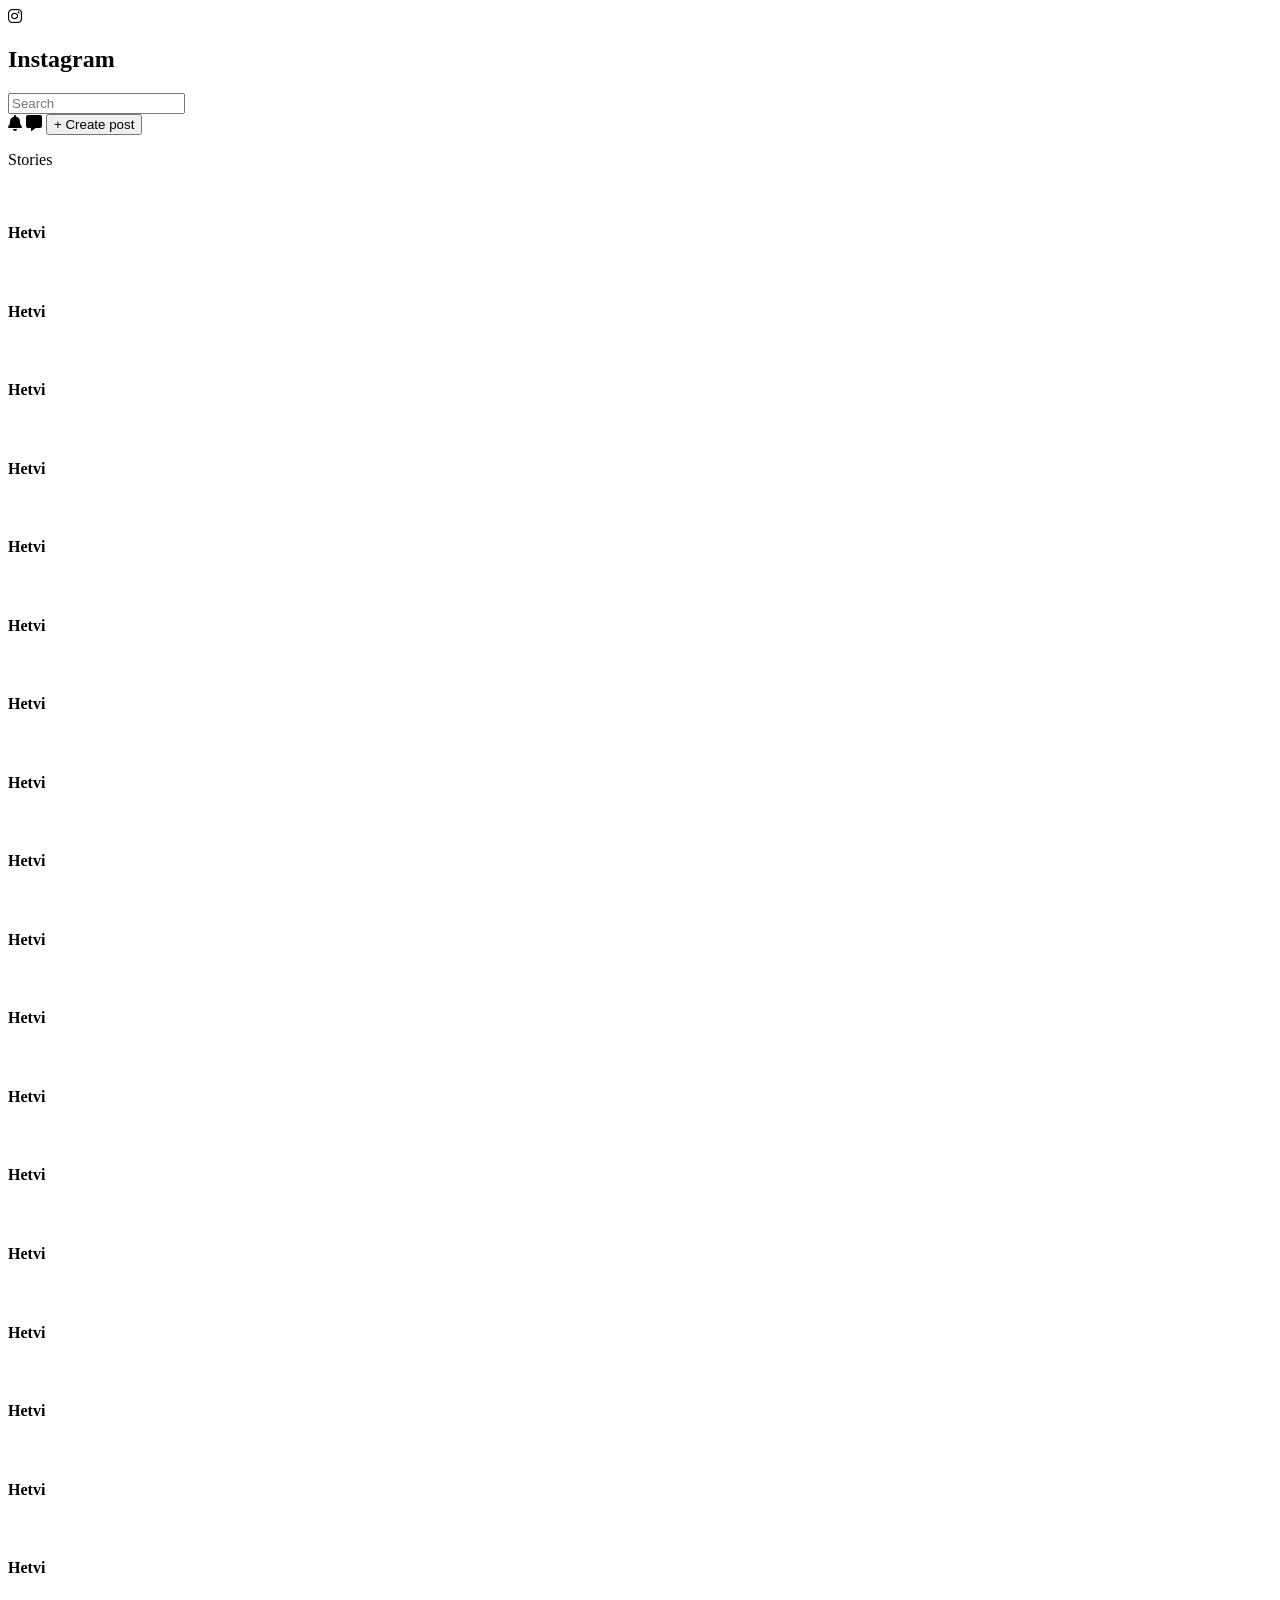
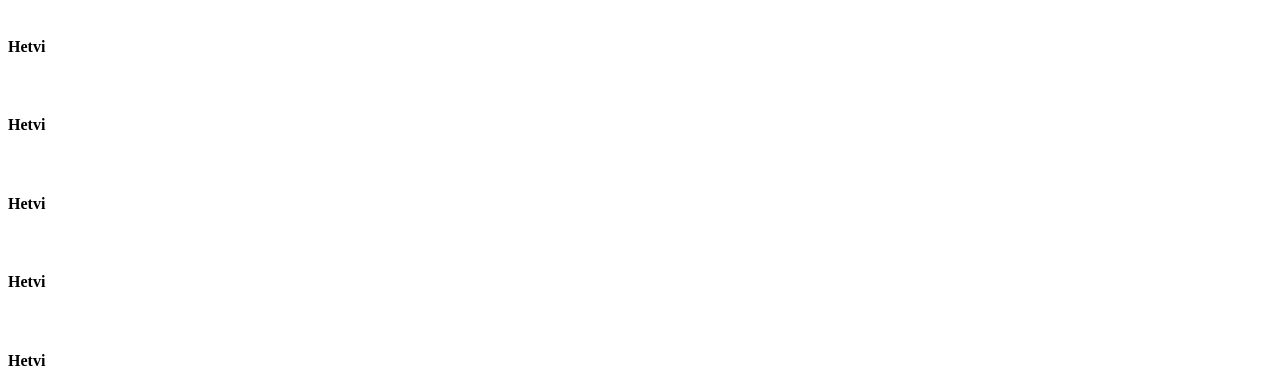
==== index.html @ 9aa779f7 "Replace INSTAGRAM.CSS with style.CSS in index.html" ====
<!DOCTYPE html>
<html lang="en">
<head>
    <meta charset="UTF-8">
    <meta name="viewport" content="width=device-width, initial-scale=1.0">
    <title>Document</title>
    <link rel="stylesheet" href="style.CSS">
    <link rel="stylesheet" href="https://cdnjs.cloudflare.com/ajax/libs/font-awesome/6.5.1/css/all.min.css">
</head>
<body>
    <div class="wrapper">
        <div class="instacontainer">
            <div class="left">
                <div class="logo">
                    <i class="fa-brands fa-instagram"></i>
                    <h2>Instagram</h2>
                </div>
            </div>
            <div class="right">

                <div class="topnav">
                    <div class="nav topnavleft">
                        <input type="text" placeholder="Search">
                    </div>
                    <div class="nav topnavright">
                        <i class="fa fa-bell"></i>
                        <i class="fa fa-message"></i>
                        <button>+ Create post</button>
                    </div>
                </div>

                <div class="bottomnav">
                    <p>Stories</p>
                    <div class="storiescontainer">
                        <div class="storycontainer">
                            <div class="storycircle">
                                <img src="https://www.pngmart.com/files/23/Profile-PNG-Photo.png" alt="">
                            </div>
                            <h4>Hetvi</h4>
                        </div>
                        <div class="storycontainer">
                            <div class="storycircle">
                                <img src="https://www.pngmart.com/files/23/Profile-PNG-Photo.png" alt="">
                            </div>
                            <h4>Hetvi</h4>
                        </div>
                        <div class="storycontainer">
                            <div class="storycircle">
                                <img src="https://www.pngmart.com/files/23/Profile-PNG-Photo.png" alt="">
                            </div>
                            <h4>Hetvi</h4>
                        </div>
                        <div class="storycontainer">
                            <div class="storycircle">
                                <img src="https://www.pngmart.com/files/23/Profile-PNG-Photo.png" alt="">
                            </div>
                            <h4>Hetvi</h4>
                        </div>
                        <div class="storycontainer">
                            <div class="storycircle">
                                <img src="https://www.pngmart.com/files/23/Profile-PNG-Photo.png" alt="">
                            </div>
                            <h4>Hetvi</h4>
                        </div>
                        <div class="storycontainer">
                            <div class="storycircle">
                                <img src="https://www.pngmart.com/files/23/Profile-PNG-Photo.png" alt="">
                            </div>
                            <h4>Hetvi</h4>
                        </div>
                        <div class="storycontainer">
                            <div class="storycircle">
                                <img src="https://www.pngmart.com/files/23/Profile-PNG-Photo.png" alt="">
                            </div>
                            <h4>Hetvi</h4>
                        </div>
                        <div class="storycontainer">
                            <div class="storycircle">
                                <img src="https://www.pngmart.com/files/23/Profile-PNG-Photo.png" alt="">
                            </div>
                            <h4>Hetvi</h4>
                        </div>
                        <div class="storycontainer">
                            <div class="storycircle">
                                <img src="https://www.pngmart.com/files/23/Profile-PNG-Photo.png" alt="">
                            </div>
                            <h4>Hetvi</h4>
                        </div>
                        <div class="storycontainer">
                            <div class="storycircle">
                                <img src="https://www.pngmart.com/files/23/Profile-PNG-Photo.png" alt="">
                            </div>
                            <h4>Hetvi</h4>
                        </div>
                        <div class="storycontainer">
                            <div class="storycircle">
                                <img src="https://www.pngmart.com/files/23/Profile-PNG-Photo.png" alt="">
                            </div>
                            <h4>Hetvi</h4>
                        </div>
                        <div class="storycontainer">
                            <div class="storycircle">
                                <img src="https://www.pngmart.com/files/23/Profile-PNG-Photo.png" alt="">
                            </div>
                            <h4>Hetvi</h4>
                        </div>
                        <div class="storycontainer">
                            <div class="storycircle">
                                <img src="https://www.pngmart.com/files/23/Profile-PNG-Photo.png" alt="">
                            </div>
                            <h4>Hetvi</h4>
                        </div>
                        <div class="storycontainer">
                            <div class="storycircle">
                                <img src="https://www.pngmart.com/files/23/Profile-PNG-Photo.png" alt="">
                            </div>
                            <h4>Hetvi</h4>
                        </div>
                        <div class="storycontainer">
                            <div class="storycircle">
                                <img src="https://www.pngmart.com/files/23/Profile-PNG-Photo.png" alt="">
                            </div>
                            <h4>Hetvi</h4>
                        </div>
                        <div class="storycontainer">
                            <div class="storycircle">
                                <img src="https://www.pngmart.com/files/23/Profile-PNG-Photo.png" alt="">
                            </div>
                            <h4>Hetvi</h4>
                        </div>
                        <div class="storycontainer">
                            <div class="storycircle">
                                <img src="https://www.pngmart.com/files/23/Profile-PNG-Photo.png" alt="">
                            </div>
                            <h4>Hetvi</h4>
                        </div>
                        <div class="storycontainer">
                            <div class="storycircle">
                                <img src="https://www.pngmart.com/files/23/Profile-PNG-Photo.png" alt="">
                            </div>
                            <h4>Hetvi</h4>
                        </div>
                        <div class="storycontainer">
                            <div class="storycircle">
                                <img src="https://www.pngmart.com/files/23/Profile-PNG-Photo.png" alt="">
                            </div>
                            <h4>Hetvi</h4>
                        </div>
                        <div class="storycontainer">
                            <div class="storycircle">
                                <img src="https://www.pngmart.com/files/23/Profile-PNG-Photo.png" alt="">
                            </div>
                            <h4>Hetvi</h4>
                        </div>
                        <div class="storycontainer">
                            <div class="storycircle">
                                <img src="https://www.pngmart.com/files/23/Profile-PNG-Photo.png" alt="">
                            </div>
                            <h4>Hetvi</h4>
                        </div>
                        <div class="storycontainer">
                            <div class="storycircle">
                                <img src="https://www.pngmart.com/files/23/Profile-PNG-Photo.png" alt="">
                            </div>
                            <h4>Hetvi</h4>
                        </div>
                        <div class="storycontainer">
                            <div class="storycircle">
                                <img src="https://www.pngmart.com/files/23/Profile-PNG-Photo.png" alt="">
                            </div>
                            <h4>Hetvi</h4>
                        </div>
                    </div>
                </div>

            </div>
        </div>
    </div>
</body>
</html>
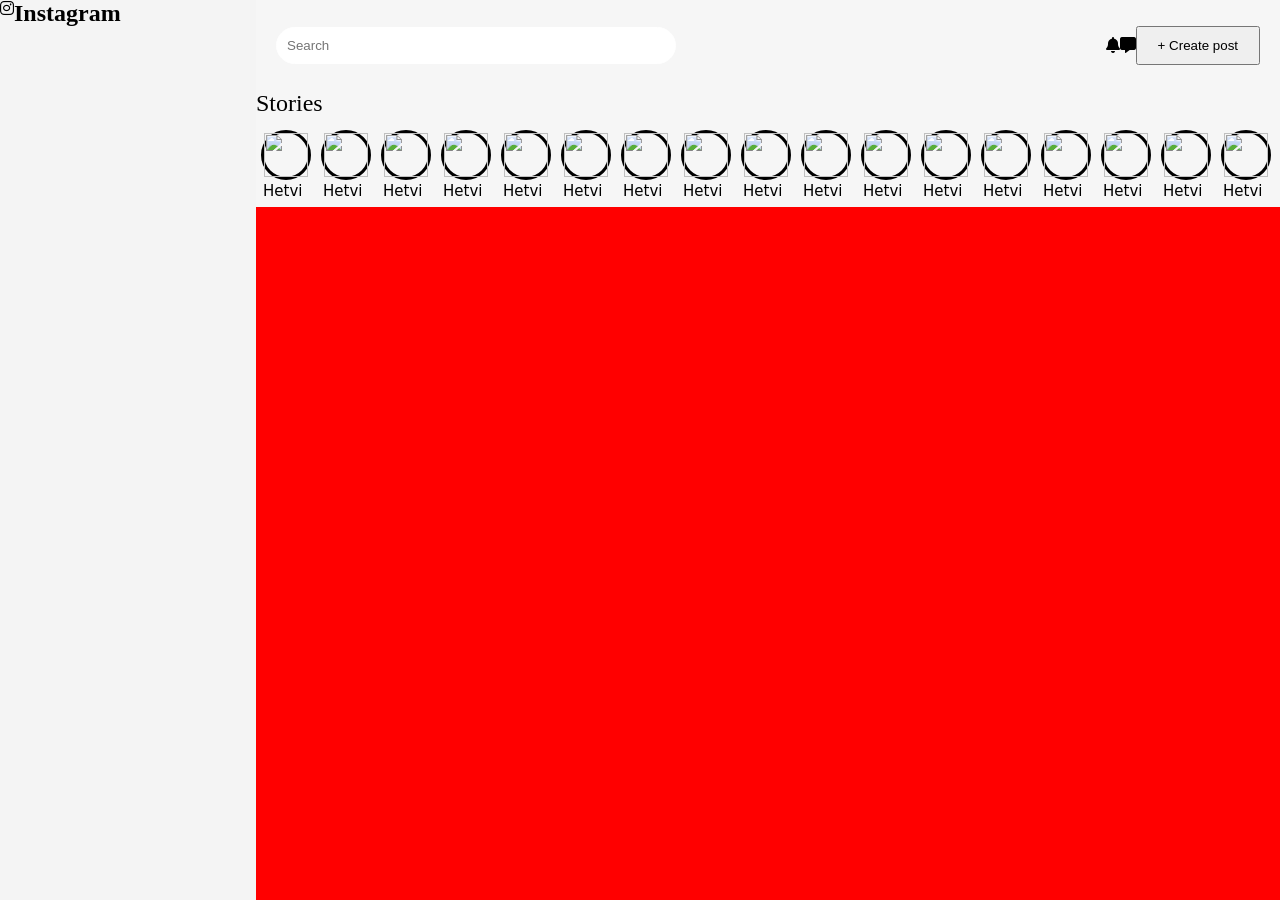
==== commit 8d4dcddc: "Fix stylesheet link case sensitivity" ====
--- a/index.html
+++ b/index.html
@@ -4,7 +4,7 @@
     <meta charset="UTF-8">
     <meta name="viewport" content="width=device-width, initial-scale=1.0">
     <title>Document</title>
-    <link rel="stylesheet" href="style.CSS">
+    <link rel="stylesheet" href="style.css">
     <link rel="stylesheet" href="https://cdnjs.cloudflare.com/ajax/libs/font-awesome/6.5.1/css/all.min.css">
 </head>
 <body>
--- a/style.css
+++ b/style.css
@@ -0,0 +1,134 @@
+* {
+  margin: 0;
+  padding: 0;
+  box-sizing: border-box;
+}
+
+html, body {
+  width: 100%;
+  height: 100%;
+}
+
+.wrapper {
+    width: 100%;
+    position: relative;
+}
+
+.instacontainer {
+    width: 100%;
+    height: 100vh;
+    background-color: black;
+    display: flex;
+}
+
+.left {
+    width: 20%;
+    height: 100%;
+    background-color: #f4f4f4;
+    position: fixed;
+    left: 0;
+}
+
+.logo {
+    display: flex;
+    
+}
+
+.right
+{
+    width : 80%;
+    height: 100%;
+    background-color: red;
+    position: fixed;
+    right: 0;
+    display: flex;
+}
+
+.topnav {
+    width: 100%;
+    height: 10vh;
+    position: fixed;
+    background-color: #f6f6f6;
+    display: flex;
+}
+
+.nav {
+    width: calc(80%/2);
+    height: 100%;
+}
+
+.topnavleft {
+    display: flex;
+    align-items: center;
+    padding-left: 20px;
+    
+}
+
+.topnavleft input {
+    width: 400px;
+    padding: 10px 10px;
+    border-radius: 50px;
+    border: 1px solid #fff;
+}
+
+.topnavright {
+    display: flex;
+    align-items: center;
+    justify-content: end;
+    padding-right: 20px;
+}
+
+.topnavright button {
+    padding: 10px 20px ;
+}
+
+.bottomnav {
+    width: 100%;
+    position: fixed;
+    top: 10%;
+    background-color: #f6f6f6;
+}
+
+.bottomnav p {
+    font-size: 24px;
+}
+
+.storiescontainer {
+    width: 100%;
+    height : 10vh;
+    background-color: #f6f6f6;
+    display: flex;
+    align-items: center;
+    overflow: hidden;
+    scrollbar-width: none;
+}
+
+.storycontainer {
+    display: flex;
+    /* align-items: center; */
+    /* justify-content: center; */
+    flex-direction: column; 
+    margin-top: 5px;
+    padding: 5px;
+    gap: 2px;
+    flex-shrink: 0;
+}
+
+.storycontainer h4 {
+    font-size: 15px;
+    font-family: system-ui, -apple-system, BlinkMacSystemFont, 'Segoe UI', Roboto, Oxygen, Ubuntu, Cantarell, 'Open Sans', 'Helvetica Neue', sans-serif;
+    font-weight: 500;
+    padding-left: 2px;
+}
+
+.storycircle {
+    width: 50px;
+    height: 50px;
+    border-radius: 50%;
+    border: 3px solid black;
+}
+
+.storycircle img {
+    width: 100%;
+    height: 100%;
+}
